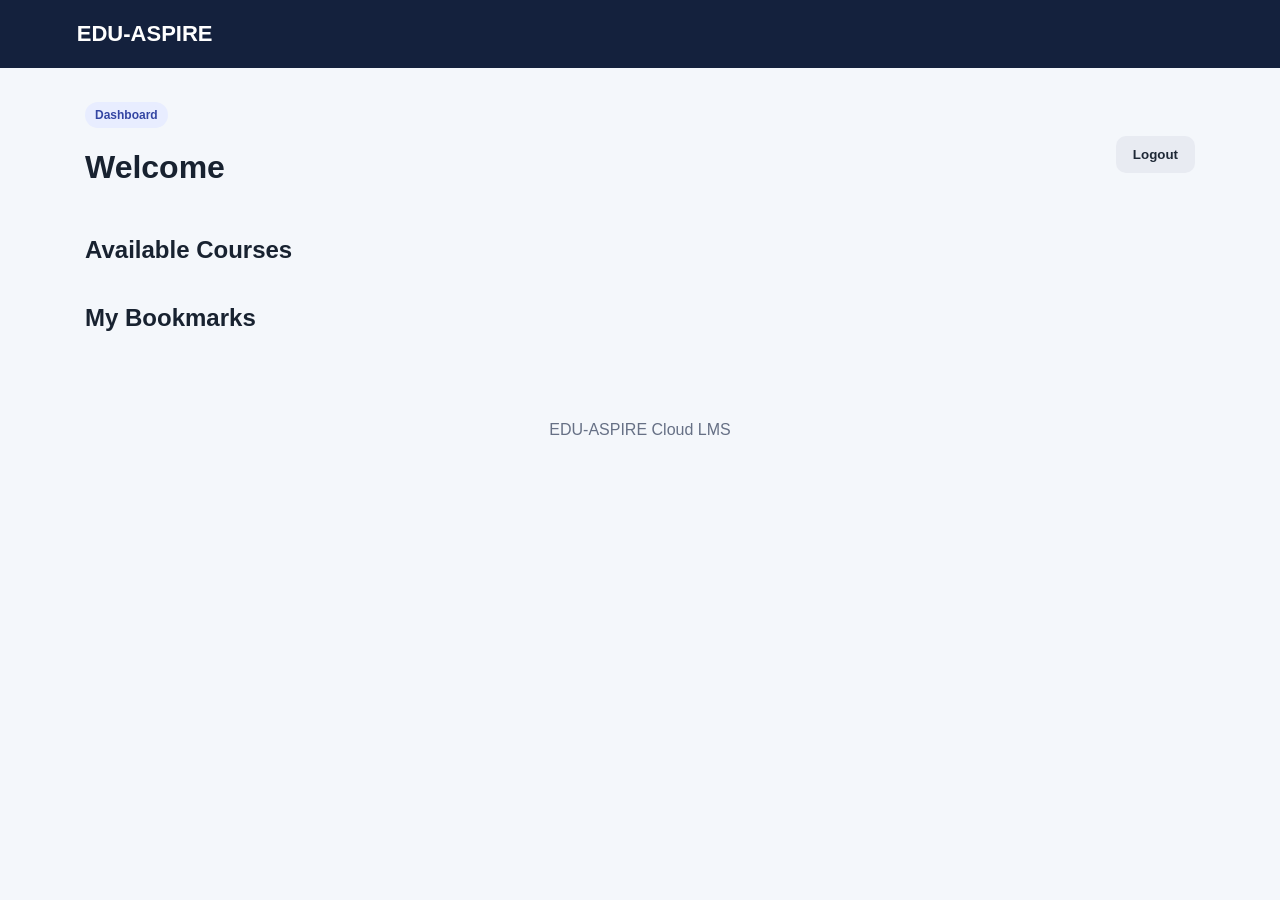
==== dashboard.html @ aac111a3 "Initial commit - EDU-ASPIRE Cloud LMS" ====
<!DOCTYPE html>
<html lang="en"><head><meta charset="UTF-8"><meta name="viewport" content="width=device-width,initial-scale=1"><title>Dashboard — EDU-ASPIRE</title><link rel="stylesheet" href="css/style.css"></head>
<body><header class="topbar"><a class="brand" href="index.html">EDU-ASPIRE</a><nav id="nav"></nav></header>
<main class="container"><div class="page-head"><div><span class="badge">Dashboard</span><h1 id="welcome">Welcome</h1><p id="roleText"></p></div><button id="logout" class="btn secondary">Logout</button></div>
<section><h2>Available Courses</h2><div id="courses" class="grid three"></div></section>
<section><h2>My Bookmarks</h2><div id="bookmarks" class="grid three"></div></section>
</main><footer>EDU-ASPIRE Cloud LMS</footer><script type="module" src="js/dashboard.js"></script></body></html>
---- css/style.css ----
*{box-sizing:border-box}body{margin:0;font-family:Inter,Arial,sans-serif;background:#f4f7fb;color:#182230}.topbar{height:68px;background:#14213d;color:#fff;display:flex;align-items:center;justify-content:space-between;padding:0 6%;position:sticky;top:0;z-index:10}.brand{color:#fff;text-decoration:none;font-size:22px;font-weight:800}.topbar nav{display:flex;gap:18px;align-items:center}.topbar nav a{color:#fff;text-decoration:none}.link-btn{background:none;border:0;color:#fff;cursor:pointer;font-size:15px}.container{max-width:1150px;margin:auto;padding:34px 20px}.hero{padding:70px 7%;border-radius:24px;background:linear-gradient(135deg,#dcecff,#f1e8ff);margin-bottom:40px}.hero h1{font-size:48px;max-width:650px;margin:14px 0}.hero p{font-size:18px;max-width:700px}.badge{display:inline-block;background:#e8edff;color:#3446a3;padding:6px 10px;border-radius:999px;font-size:12px;font-weight:700}.actions{display:flex;gap:10px;flex-wrap:wrap;margin-top:18px}.btn{display:inline-block;border:0;border-radius:10px;background:#4f46e5;color:white;padding:11px 17px;text-decoration:none;cursor:pointer;font-weight:700}.btn.secondary{background:#e8ebf2;color:#1f2937}.btn.small{padding:8px 12px;font-size:13px}.grid{display:grid;gap:20px}.grid.three{grid-template-columns:repeat(auto-fit,minmax(250px,1fr))}.grid.four{grid-template-columns:repeat(auto-fit,minmax(210px,1fr))}.card,.form-card,.course-detail,.chapter,.comment{background:#fff;border-radius:16px;padding:20px;box-shadow:0 5px 22px #17255412}.course-card .thumb,.thumb.large{height:170px;border-radius:12px;background:#eef2ff;display:flex;align-items:center;justify-content:center;font-size:60px;overflow:hidden;margin-bottom:15px}.thumb img{width:100%;height:100%;object-fit:cover}.course-card p{min-height:50px;color:#5d6675}.auth-wrap{min-height:calc(100vh - 68px);display:grid;place-items:center;padding:30px}.form-card{width:min(520px,100%)}label{display:block;font-weight:700;margin:13px 0}input,textarea,select{width:100%;margin-top:7px;border:1px solid #d6dbe5;border-radius:9px;padding:11px;font:inherit}textarea{min-height:110px}.form-grid{display:grid;grid-template-columns:1fr 1fr;gap:10px}.form-grid .wide{grid-column:1/-1}.page-head{display:flex;justify-content:space-between;gap:20px;align-items:center;margin-bottom:28px}.progress{margin:25px 0}.progress label{display:flex;justify-content:space-between}.chapter{margin:12px 0}.comment{margin:12px 0}.table-wrap{overflow:auto;background:#fff;border-radius:15px;padding:10px}table{width:100%;border-collapse:collapse}th,td{text-align:left;padding:12px;border-bottom:1px solid #e5e7eb}.danger{background:#dc2626;color:#fff;border:0;padding:8px;border-radius:8px;cursor:pointer}footer{text-align:center;padding:35px;color:#667085}.empty,.loading{color:#687386;padding:25px}.message{color:#374151;min-height:20px}@media(max-width:650px){.hero h1{font-size:34px}.form-grid{grid-template-columns:1fr}.form-grid .wide{grid-column:auto}.page-head{align-items:flex-start;flex-direction:column}}
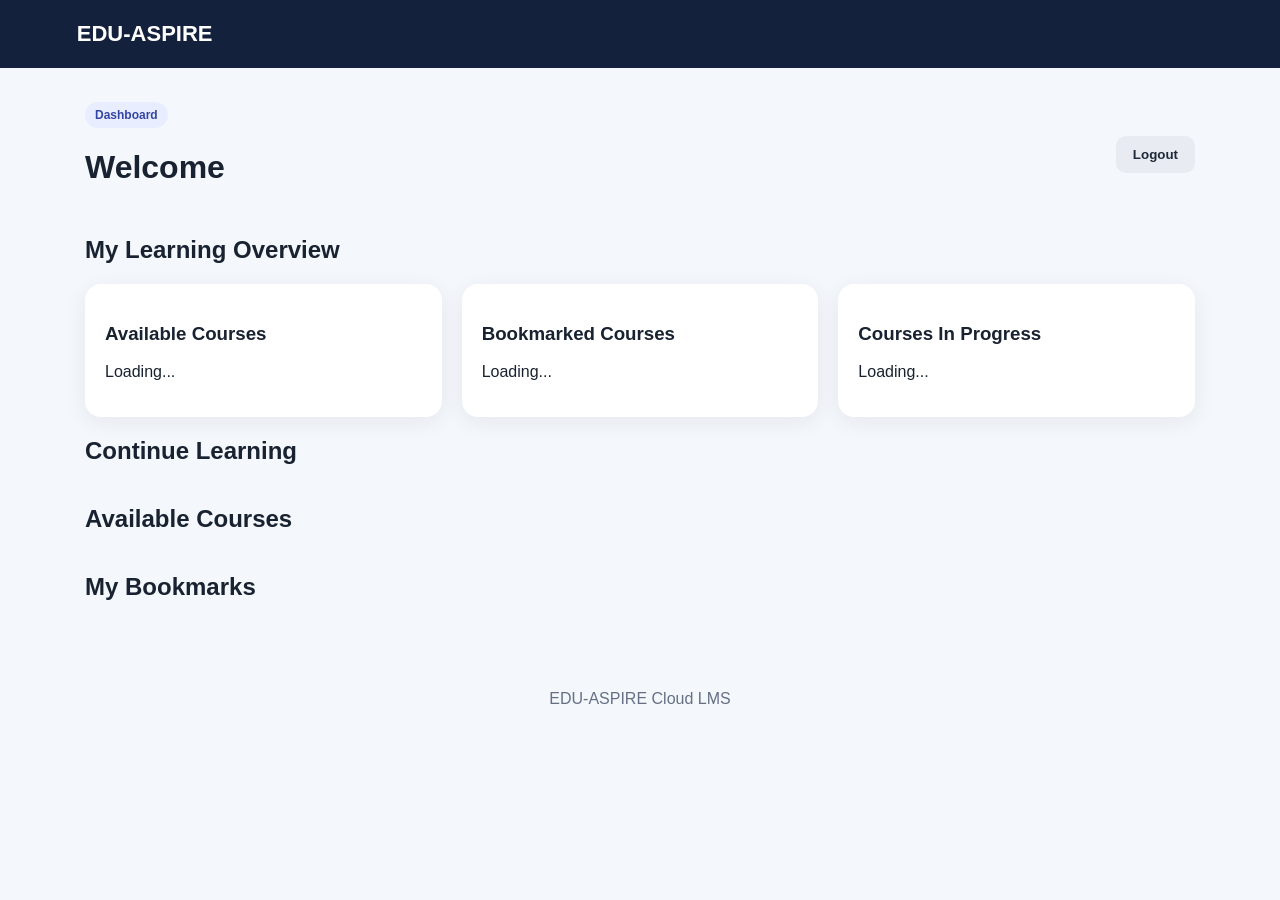
==== commit 7f149c76: "Improve public course view and student dashboard" ====
--- a/dashboard.html
+++ b/dashboard.html
@@ -2,6 +2,34 @@
 <html lang="en"><head><meta charset="UTF-8"><meta name="viewport" content="width=device-width,initial-scale=1"><title>Dashboard — EDU-ASPIRE</title><link rel="stylesheet" href="css/style.css"></head>
 <body><header class="topbar"><a class="brand" href="index.html">EDU-ASPIRE</a><nav id="nav"></nav></header>
 <main class="container"><div class="page-head"><div><span class="badge">Dashboard</span><h1 id="welcome">Welcome</h1><p id="roleText"></p></div><button id="logout" class="btn secondary">Logout</button></div>
-<section><h2>Available Courses</h2><div id="courses" class="grid three"></div></section>
+
+<section>
+  <h2>My Learning Overview</h2>
+  <div class="grid three">
+    <article class="card">
+      <h3>Available Courses</h3>
+      <p id="availableCount">Loading...</p>
+    </article>
+    <article class="card">
+      <h3>Bookmarked Courses</h3>
+      <p id="bookmarkCount">Loading...</p>
+    </article>
+    <article class="card">
+      <h3>Courses In Progress</h3>
+      <p id="progressCount">Loading...</p>
+    </article>
+  </div>
+</section>
+
+<section>
+  <h2>Continue Learning</h2>
+  <div id="myLearning" class="grid three"></div>
+</section>
+
+<section>
+  <h2>Available Courses</h2>
+  <div id="courses" class="grid three"></div>
+</section>
+
 <section><h2>My Bookmarks</h2><div id="bookmarks" class="grid three"></div></section>
 </main><footer>EDU-ASPIRE Cloud LMS</footer><script type="module" src="js/dashboard.js"></script></body></html>
